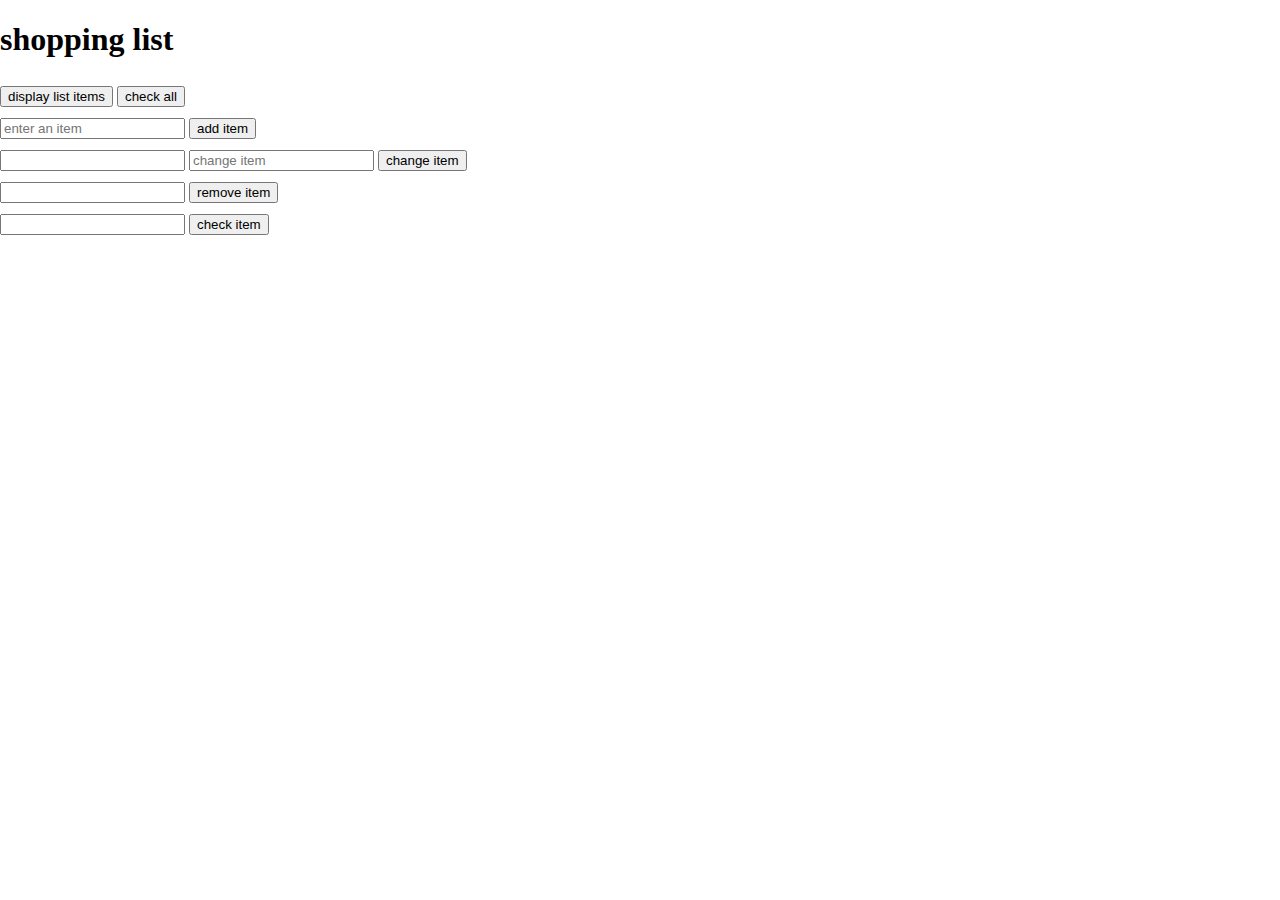
==== index.html @ a2c8b631 "V9 complete rewrite" ====
<!DOCTYPE html>
<html>
    <head>
        <meta charset="utf-8">
        <title>PJS</title>
        <link rel="stylesheet" href="css/style.css">
    </head>

    <body>
    <h1>shopping list</h1>
    <div class="">
        <button onclick="handlers.displayItems()">display list items</button>
        <button onclick="handlers.toggleAll()">check all</button>
    </div>

    <div class="add-item">
        <input type="text" id="addItemInput" placeholder="enter an item">
        <button onclick="handlers.addItem()">add item</button>
    </div>

    <div class="change-item">
        <input type="number" id="itemPosition">
        <input type="text" id="editItemInput" placeholder="change item">
        <button onclick="handlers.editItem()">change item</button>
    </div>

    <div class="remove-item">
        <input type="number" id="itemIndex">
        <button onclick="handlers.removeItem()">remove item</button>
    </div>

    <div class="check-item">
        <input type="number" id="itemCompleted">
        <button onclick="handlers.toggleCompleted()">check item</button>
    </div>

    <script src="js/app.js" charset="utf-8"></script>
    </body>
</html>
---- css/style.css ----
body {
  margin: 0;
  padding: 0;
}

div {
  line-height: 2em;
}

.button {
  width: 100px;
  height: 3em;
  border: 3px solid white;
  outline: 5px inset black;
  background-color: black;
  box-shadow: 10px 10px 0px black;
  transition: box-shadow 0.3s ease-out;
  box-sizing: border-box;
  text-align: center;
}
.button:hover {
  box-shadow: 0 0 0 black;
}
.button:active {
  box-shadow: -10px -10px 0 black;
}
.button:visited {
  border: 3px solid yellow;
}
.button a {
  color: white;
  display: inline-block;
  font-family: Arial, Helvetica;
  font-size: 1em;
  line-height: 3em;
  text-decoration: none;
  letter-spacing: 3px;
  width: 100%;
}
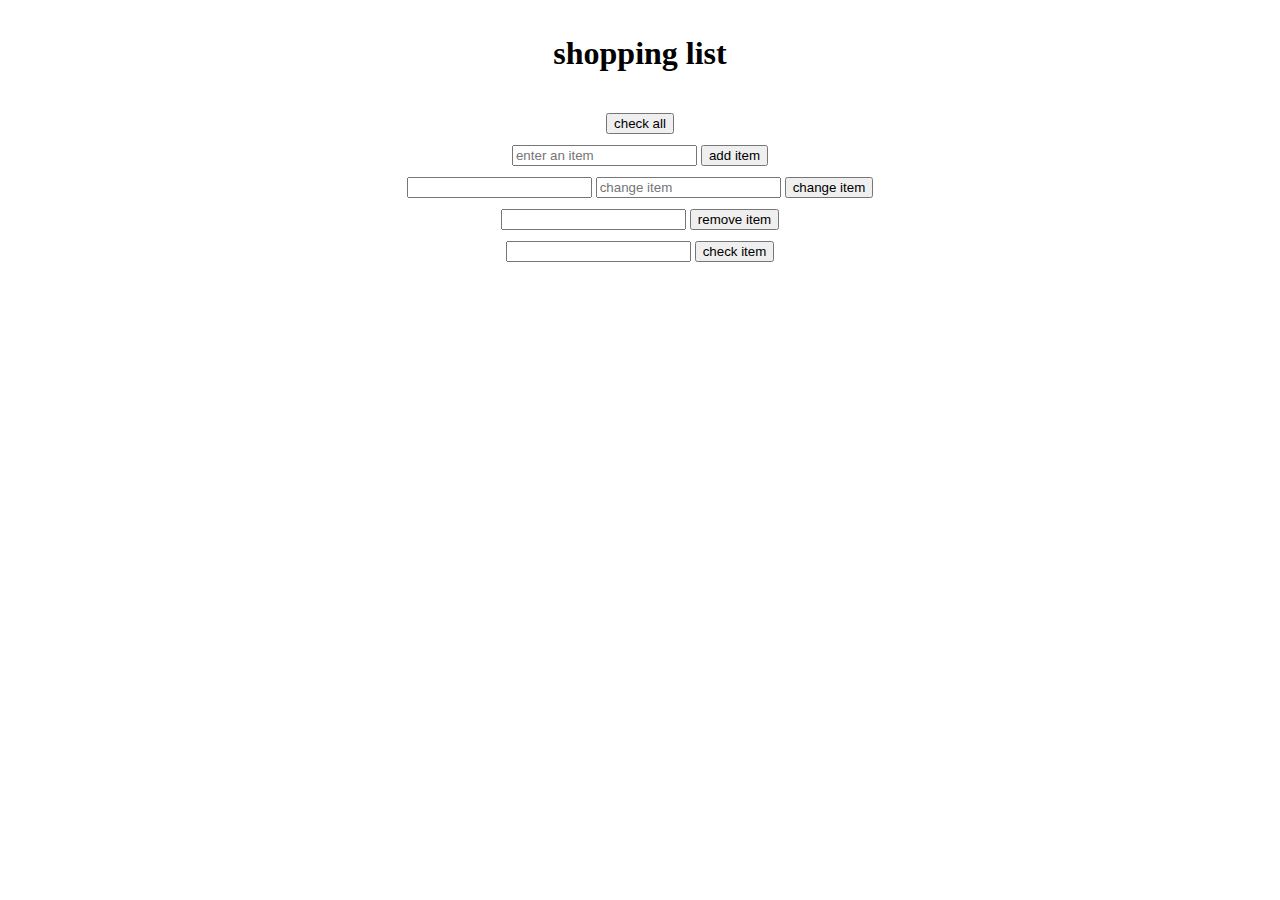
==== commit b03da01b: "Created view methods" ====
--- a/index.html
+++ b/index.html
@@ -9,7 +9,6 @@
     <body>
     <h1>shopping list</h1>
     <div class="">
-        <button onclick="handlers.displayItems()">display list items</button>
         <button onclick="handlers.toggleAll()">check all</button>
     </div>
 
@@ -34,6 +33,12 @@
         <button onclick="handlers.toggleCompleted()">check item</button>
     </div>
 
+    <div class="list-items">
+        <ul>
+
+        </ul>
+    </div>
+
     <script src="js/app.js" charset="utf-8"></script>
     </body>
 </html>
--- a/css/style.css
+++ b/css/style.css
@@ -1,10 +1,15 @@
+li {
+  list-style: none;
+}
+
 body {
   margin: 0;
   padding: 0;
 }
 
-div {
+h1, div {
   line-height: 2em;
+  text-align: center;
 }
 
 .button {
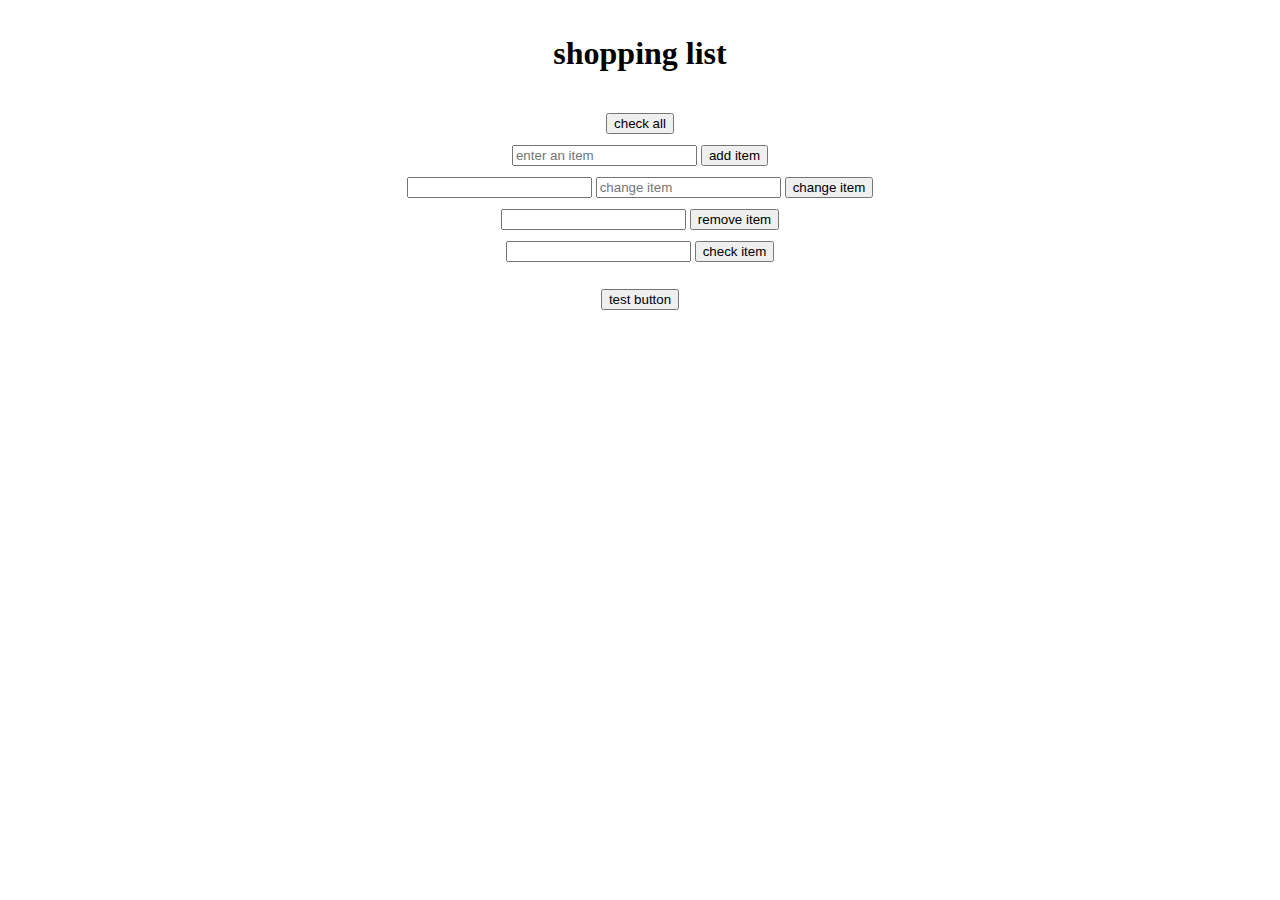
==== commit a1ce0ba0: "View V2" ====
--- a/index.html
+++ b/index.html
@@ -39,6 +39,10 @@
         </ul>
     </div>
 
+    <div class="btn">
+        <button id="test-btn">test button</button>
+    </div>
+
     <script src="js/app.js" charset="utf-8"></script>
     </body>
 </html>
--- a/css/style.css
+++ b/css/style.css
@@ -1,7 +1,3 @@
-li {
-  list-style: none;
-}
-
 body {
   margin: 0;
   padding: 0;
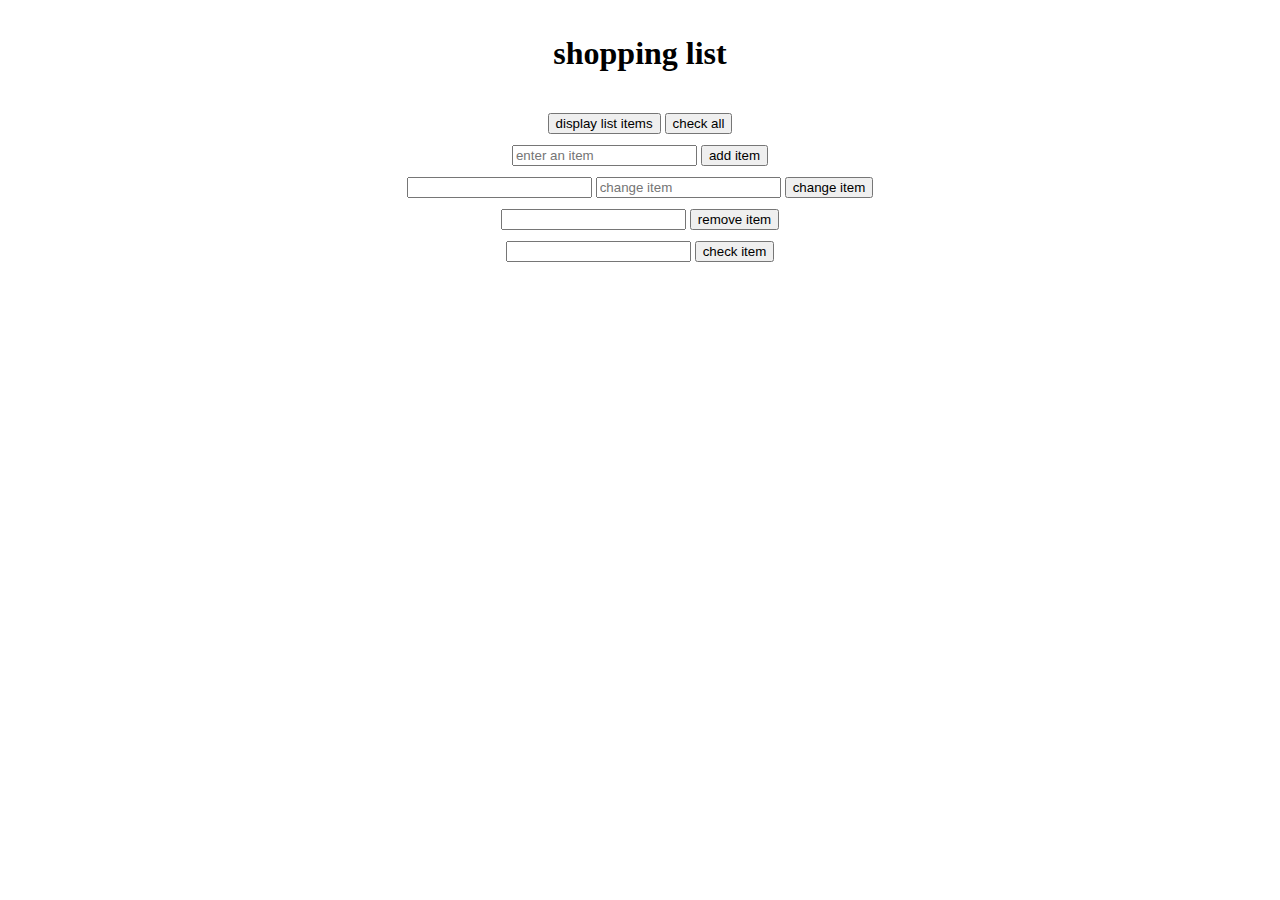
==== commit 49b15e27: "added handlers and view" ====
--- a/index.html
+++ b/index.html
@@ -9,6 +9,7 @@
     <body>
     <h1>shopping list</h1>
     <div class="">
+        <button onclick="handlers.displayItems()">display list items</button>
         <button onclick="handlers.toggleAll()">check all</button>
     </div>
 
@@ -24,24 +25,18 @@
     </div>
 
     <div class="remove-item">
-        <input type="number" id="itemIndex">
+        <input type="number" id="itemPos">
         <button onclick="handlers.removeItem()">remove item</button>
     </div>
 
     <div class="check-item">
         <input type="number" id="itemCompleted">
-        <button onclick="handlers.toggleCompleted()">check item</button>
+        <button onclick="handlers.checkItem()">check item</button>
     </div>
 
-    <div class="list-items">
-        <ul>
+    <ul>
 
-        </ul>
-    </div>
-
-    <div class="btn">
-        <button id="test-btn">test button</button>
-    </div>
+    </ul>
 
     <script src="js/app.js" charset="utf-8"></script>
     </body>
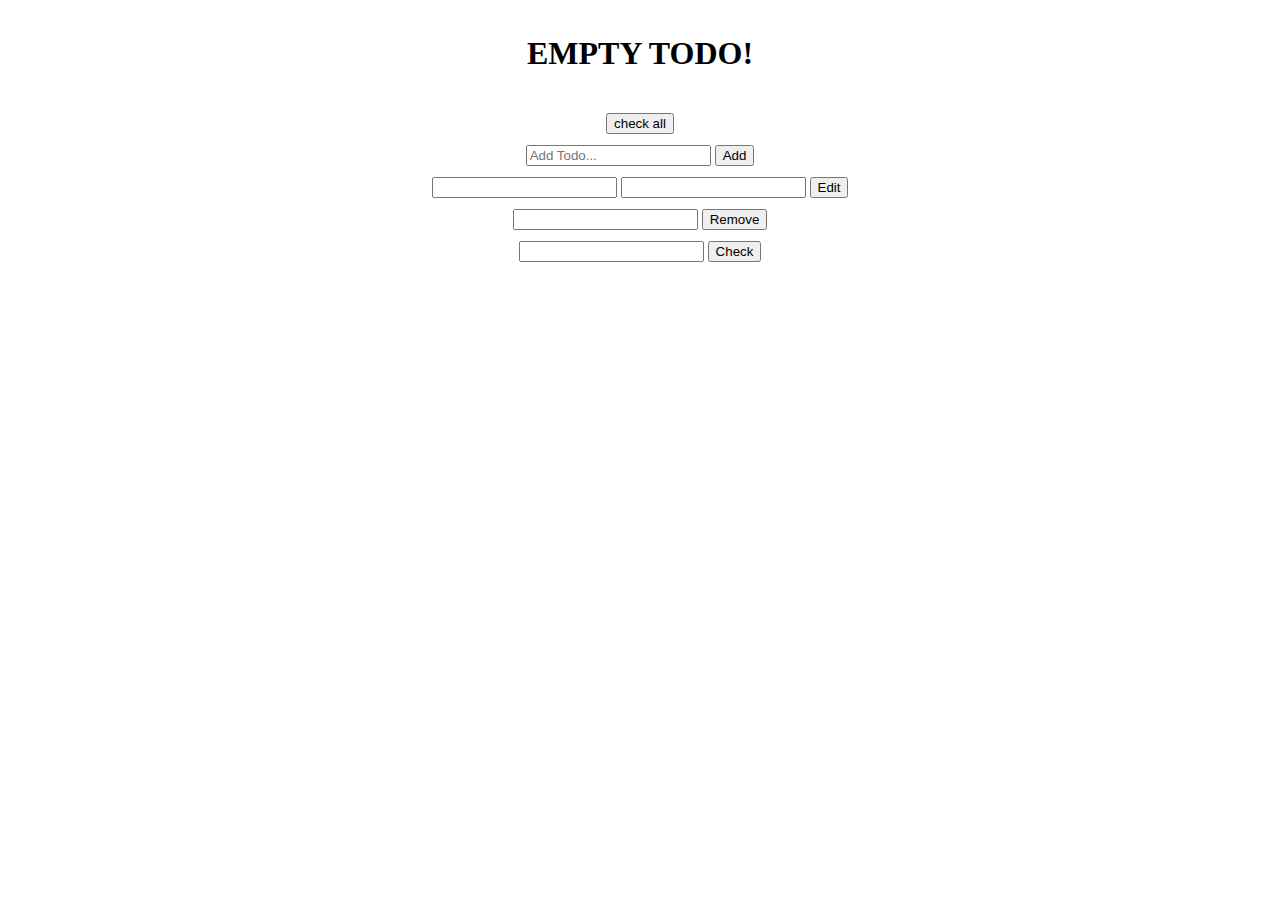
==== commit c113edf4: "handlers and view" ====
--- a/index.html
+++ b/index.html
@@ -7,36 +7,36 @@
     </head>
 
     <body>
-    <h1>shopping list</h1>
-    <div class="">
-        <button onclick="handlers.displayItems()">display list items</button>
-        <button onclick="handlers.toggleAll()">check all</button>
-    </div>
+        <h1 id="todoTitle">EMPTY TODO!</h1>
 
-    <div class="add-item">
-        <input type="text" id="addItemInput" placeholder="enter an item">
-        <button onclick="handlers.addItem()">add item</button>
-    </div>
+        <div class="">
+            <button type="button" onclick="handlers.toggleAll()">check all</button>
+        </div>
 
-    <div class="change-item">
-        <input type="number" id="itemPosition">
-        <input type="text" id="editItemInput" placeholder="change item">
-        <button onclick="handlers.editItem()">change item</button>
-    </div>
+        <div class="">
+            <input type="text" placeholder="Add Todo..." id="addTodo">
+            <button type="button" onclick="handlers.addTodo()">Add</button>
+        </div>
 
-    <div class="remove-item">
-        <input type="number" id="itemPos">
-        <button onclick="handlers.removeItem()">remove item</button>
-    </div>
+        <div class="">
+            <input type="number" id="itemIndex">
+            <input type="text" id="itemValue">
+            <button type="button" onclick="handlers.editItem()">Edit</button>
+        </div>
 
-    <div class="check-item">
-        <input type="number" id="itemCompleted">
-        <button onclick="handlers.checkItem()">check item</button>
-    </div>
+        <div class="">
+            <input type="number" id="itemPosition">
+            <button type="button" onclick="handlers.removeItem()">Remove</button>
+        </div>
 
-    <ul>
+        <div class="">
+            <input type="number" id="itemToCheck">
+            <button type="button" onclick="handlers.toggleTodo()">Check</button>
+        </div>
 
-    </ul>
+        <div class="">
+            <ul></ul>
+        </div>
 
     <script src="js/app.js" charset="utf-8"></script>
     </body>
--- a/css/style.css
+++ b/css/style.css
@@ -7,7 +7,7 @@
   line-height: 2em;
   text-align: center;
 }
-
+li{list-style: none;}
 .button {
   width: 100px;
   height: 3em;
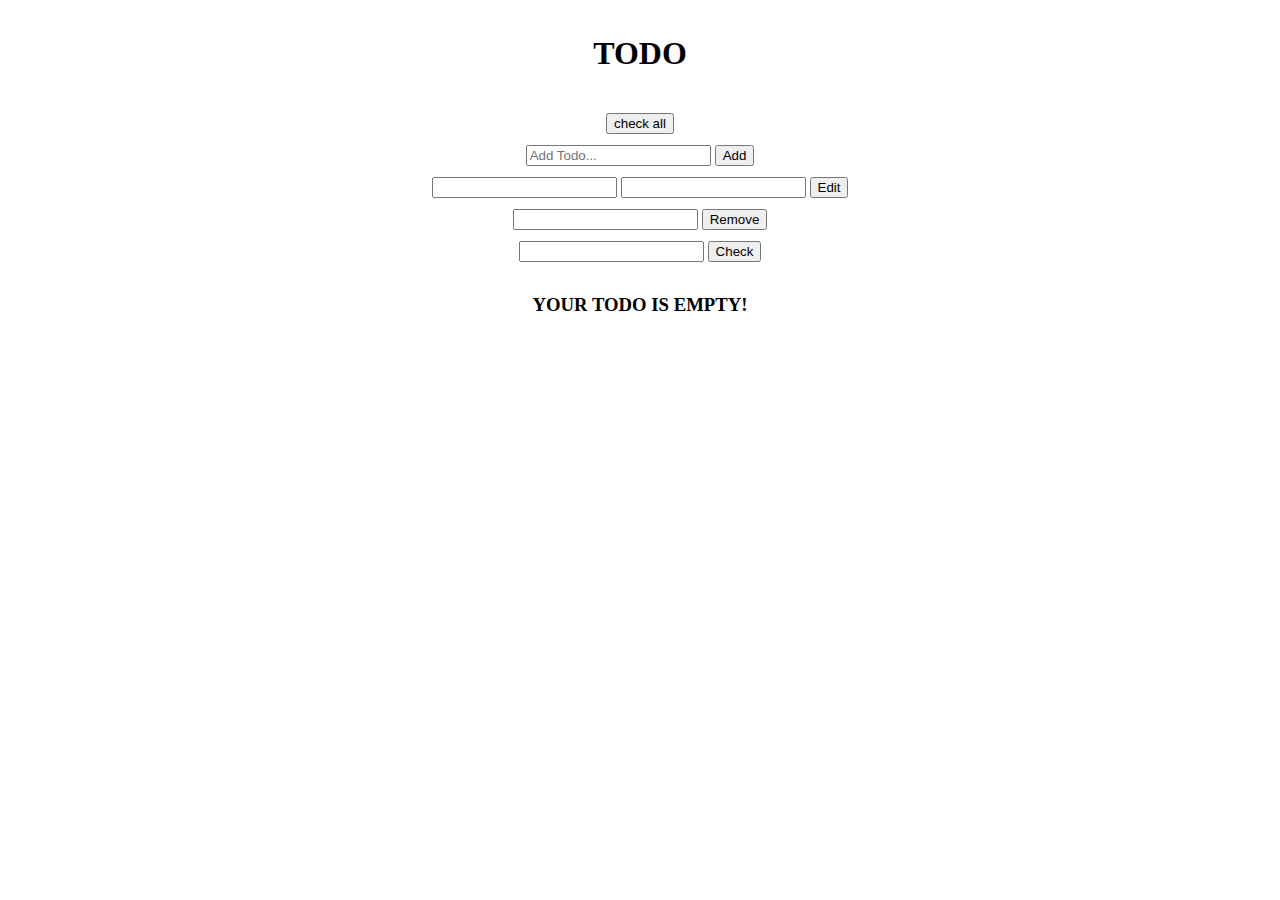
==== commit 8ab16f76: "view update" ====
--- a/index.html
+++ b/index.html
@@ -7,7 +7,7 @@
     </head>
 
     <body>
-        <h1 id="todoTitle">EMPTY TODO!</h1>
+        <h1>TODO</h1>
 
         <div class="">
             <button type="button" onclick="handlers.toggleAll()">check all</button>
@@ -34,6 +34,7 @@
             <button type="button" onclick="handlers.toggleTodo()">Check</button>
         </div>
 
+        <h3 id="todoTitle">YOUR TODO IS EMPTY!</h3>
         <div class="">
             <ul></ul>
         </div>
--- a/css/style.css
+++ b/css/style.css
@@ -3,7 +3,7 @@
   padding: 0;
 }
 
-h1, div {
+h1, h3, div {
   line-height: 2em;
   text-align: center;
 }
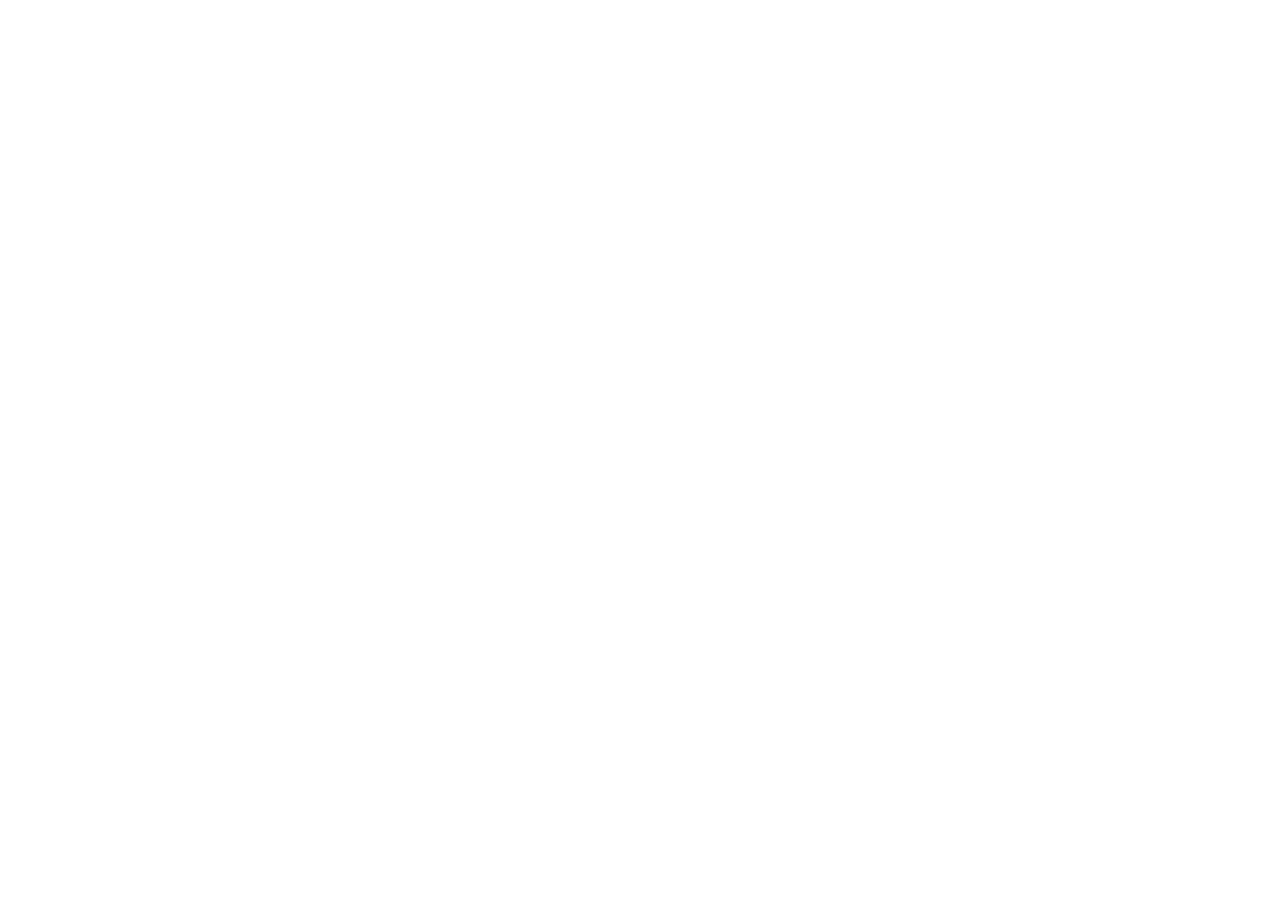
==== commit e00863d9: "another practice iteration" ====
--- a/index.html
+++ b/index.html
@@ -7,37 +7,7 @@
     </head>
 
     <body>
-        <h1>TODO</h1>
-
-        <div class="">
-            <button type="button" onclick="handlers.toggleAll()">check all</button>
-        </div>
-
-        <div class="">
-            <input type="text" placeholder="Add Todo..." id="addTodo">
-            <button type="button" onclick="handlers.addTodo()">Add</button>
-        </div>
-
-        <div class="">
-            <input type="number" id="itemIndex">
-            <input type="text" id="itemValue">
-            <button type="button" onclick="handlers.editItem()">Edit</button>
-        </div>
-
-        <div class="">
-            <input type="number" id="itemPosition">
-            <button type="button" onclick="handlers.removeItem()">Remove</button>
-        </div>
-
-        <div class="">
-            <input type="number" id="itemToCheck">
-            <button type="button" onclick="handlers.toggleTodo()">Check</button>
-        </div>
-
-        <h3 id="todoTitle">YOUR TODO IS EMPTY!</h3>
-        <div class="">
-            <ul></ul>
-        </div>
+        
 
     <script src="js/app.js" charset="utf-8"></script>
     </body>
